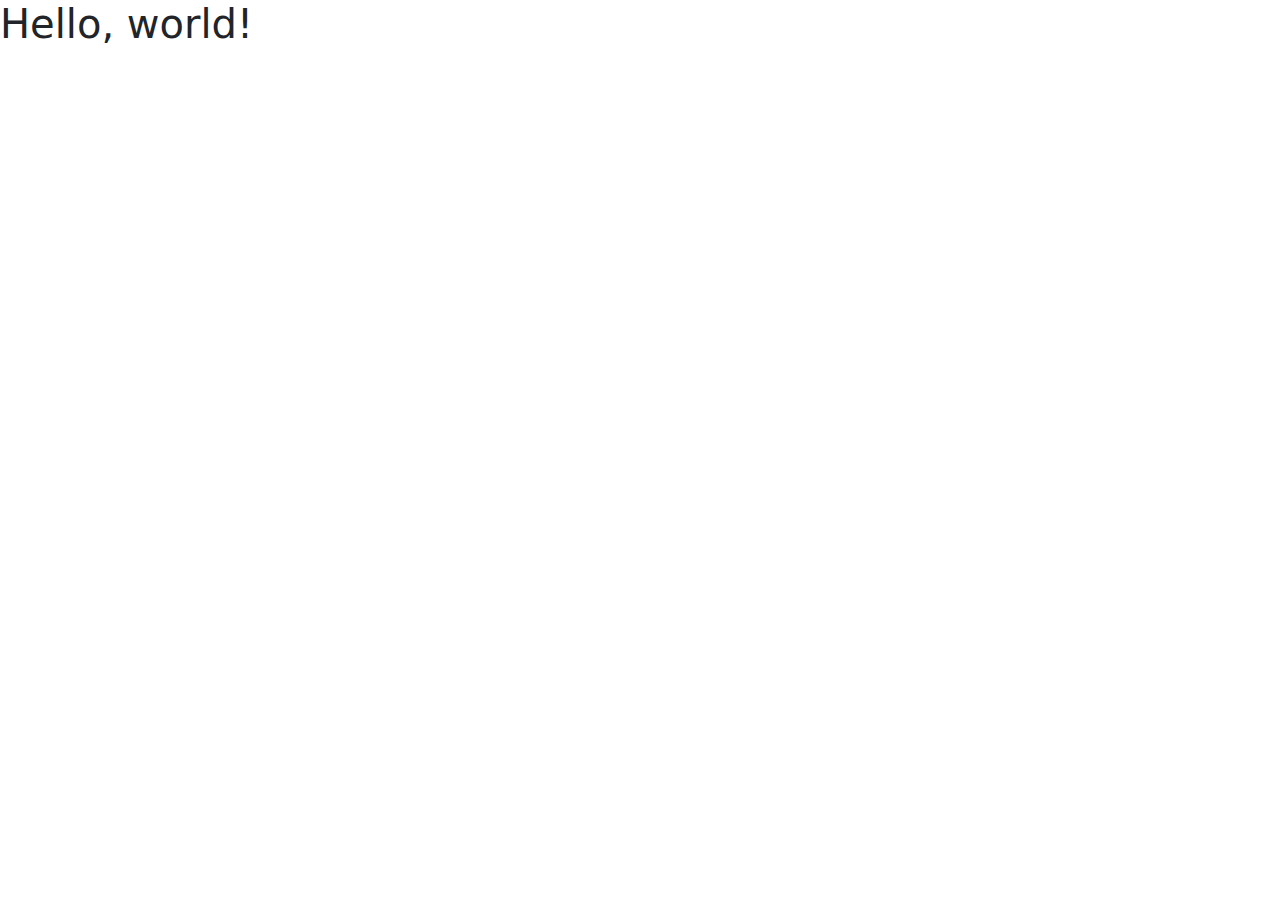
==== index_2.html @ 2f19cb25 "ok" ====
<!DOCTYPE html>
<html lang="fr">
  <head>
    <meta charset="UTF-8" />
    <meta name="viewport" content="width=device-width, initial-scale=1.0" />
    <title>Hello, world!</title>
    <!-- Lien CSS de Bootstrap 5.3 -->
    <link
      rel="stylesheet"
      href="https://cdn.jsdelivr.net/npm/bootstrap@5.3.0/dist/css/bootstrap.min.css"
    />
  </head>

  <body>
    <h1>Hello, world!</h1>

    <!-- Scripts JavaScript pour Bootstrap 5.3 -->
    <!-- Assurez-vous d'inclure Popper avant le JavaScript de Bootstrap -->

    <!-- popper.min.js est une bibliothèque JavaScript conçue pour le positionnement optimal d'éléments 
    flottants comme les tooltips et les popovers, assurant leur visibilité et ajustement automatiques en fonction de l'espace disponible. -->
    <script src="https://cdn.jsdelivr.net/npm/@popperjs/core@2.10.2/dist/umd/popper.min.js"></script>
    
    <!-- bootstrap.min.js sert à activer les composants interactifs de Bootstrap, tels que les modales, 
    les carrousels, les tooltips, et les popovers, en fournissant une version minifiée pour des temps de chargement réduits -->
    <script src="https://cdn.jsdelivr.net/npm/bootstrap@5.3.0/dist/js/bootstrap.min.js"></script>
  </body>
</html>
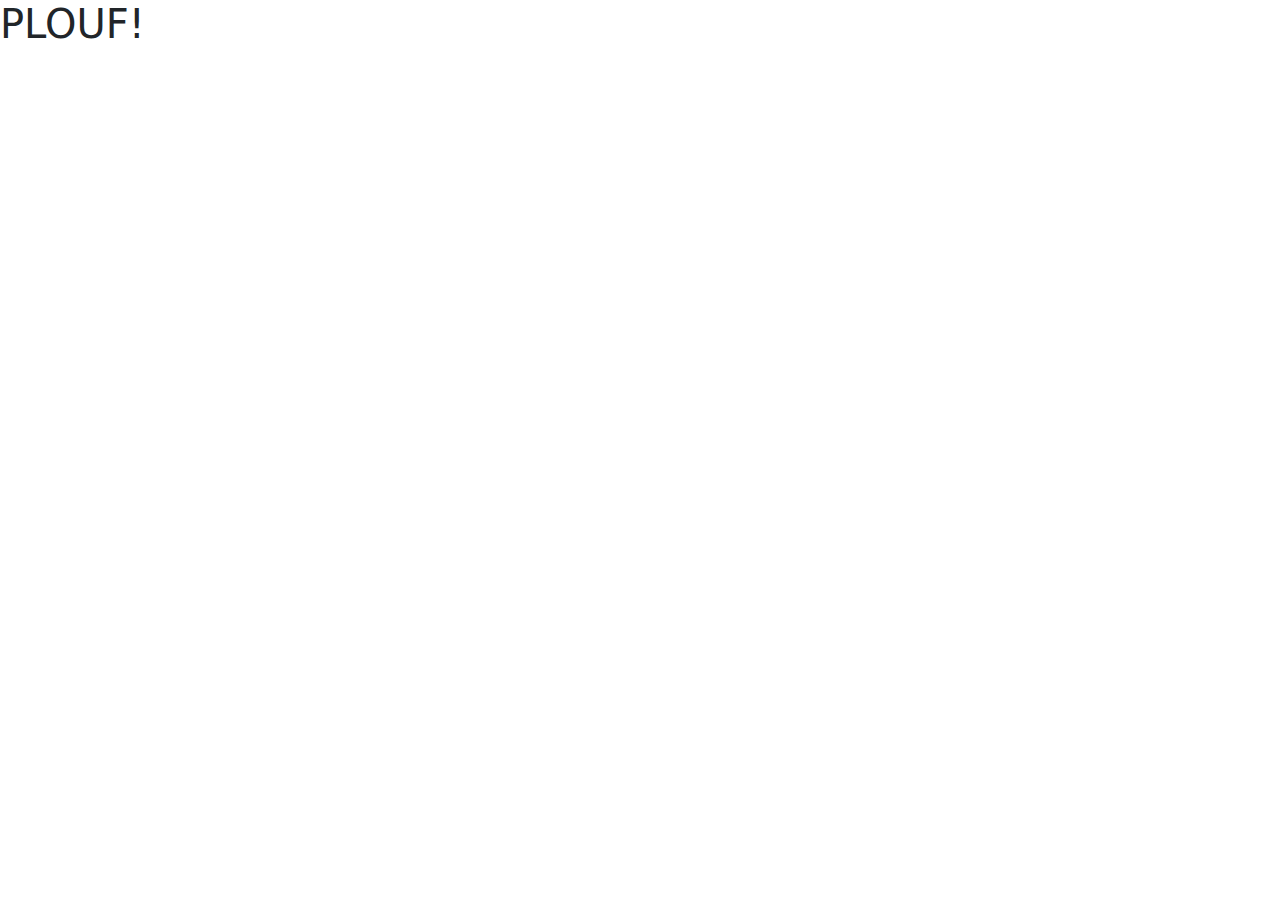
==== commit 030fea09: "corrections mineures" ====
--- a/index_2.html
+++ b/index_2.html
@@ -3,7 +3,7 @@
   <head>
     <meta charset="UTF-8" />
     <meta name="viewport" content="width=device-width, initial-scale=1.0" />
-    <title>Hello, world!</title>
+    <title>PLOUF!</title>
     <!-- Lien CSS de Bootstrap 5.3 -->
     <link
       rel="stylesheet"
@@ -12,7 +12,7 @@
   </head>
 
   <body>
-    <h1>Hello, world!</h1>
+    <h1>PLOUF!</h1>
 
     <!-- Scripts JavaScript pour Bootstrap 5.3 -->
     <!-- Assurez-vous d'inclure Popper avant le JavaScript de Bootstrap -->
